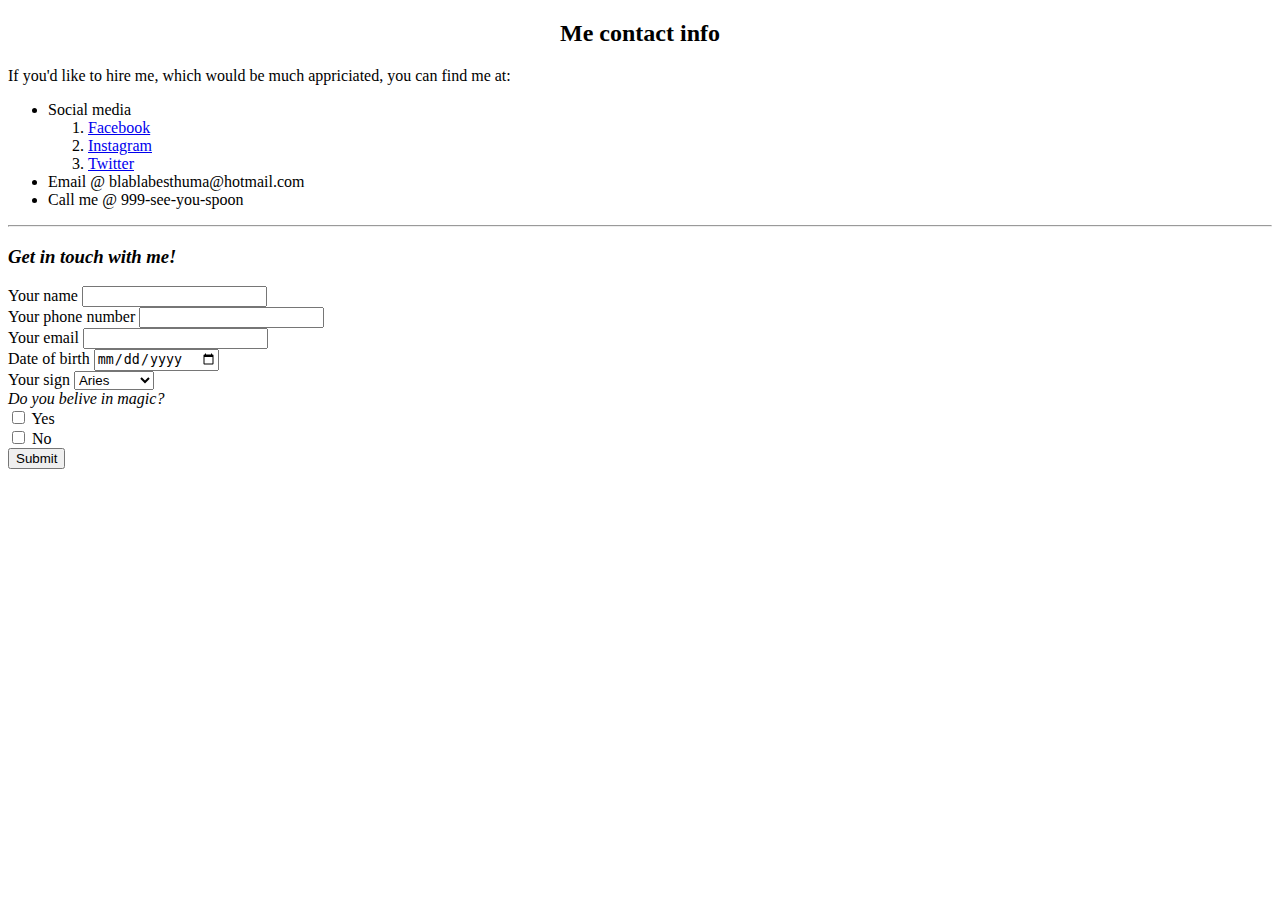
==== ContactMe.html @ 43972a60 "Add files via upload" ====
<!DOCTYPE html>
<html lang="en" dir="ltr">
  <head>
    <meta charset="utf-8">
    <title>Contact Me</title>
  </head>
  <body>
   <center>
    <h2>Me contact info</h2>
    </center>
    <p>If you'd like to hire me, which would be much appriciated, you can find me at:
     <ul>
       <li>Social media
        <ol>
          <li><a href="#" target="_blank">Facebook</a></li>
          <li><a href="#" target="_blank">Instagram</a></li>
          <li><a href="#" target="_blank">Twitter</a></li>
        </ol>
      </li>
        <li>Email @ blablabesthuma@hotmail.com</li>
        <li>Call me @ 999-see-you-spoon</li>
     </ul>
    </p>
    <hr>
    <h3><em>Get in touch with me!</em></h3>
    <form action="mailto:svetlana90210@gmail.com" method="post" enctype="text/plain">
      <label>Your name</label>
      <input type="text" name="Name" value=""> <br>
       <label>Your phone number</label>
       <input type="tel" name="PhoneNumber" value="" minlength="11"><br>
       <label>Your email</label>
       <input type="email" name="Email" value=""><br>
       <label>Date of birth</label>
       <input type="date" name="DateOfBirth" value=""> <br>
       <label>Your sign</label>
       <select name="StarSign">
         <option value="FrireSign">Aries</option>
         <option value="FrireSign">Leo</option>
         <option value="FrireSign">Capricorn</option>
         <option value="AirSign">Gemini</option>
         <option value="AirSign">Libra</option>
         <option value="AirSign">Aquarius</option>
         <option value="WaterSign">Scorpio</option>
         <option value="WaterSign">Cancer</option>
         <option value="WaterSign">Pisces</option>
         <option value="EarthSign">Taurus</option>
         <option value="EarthSign">Virgo</option>
         <option value="EarthSign">Capricorn</option>
       </select><br>
       <label><em>Do you belive in magic?</em></label><br>
       <input type="checkbox" name="yes">
       <label>Yes</label><br>
       <input type="checkbox" name="no" value="">
       <label>No</label><br>
     <input type="submit" value="Submit">
    </form>
  </body>
</html>
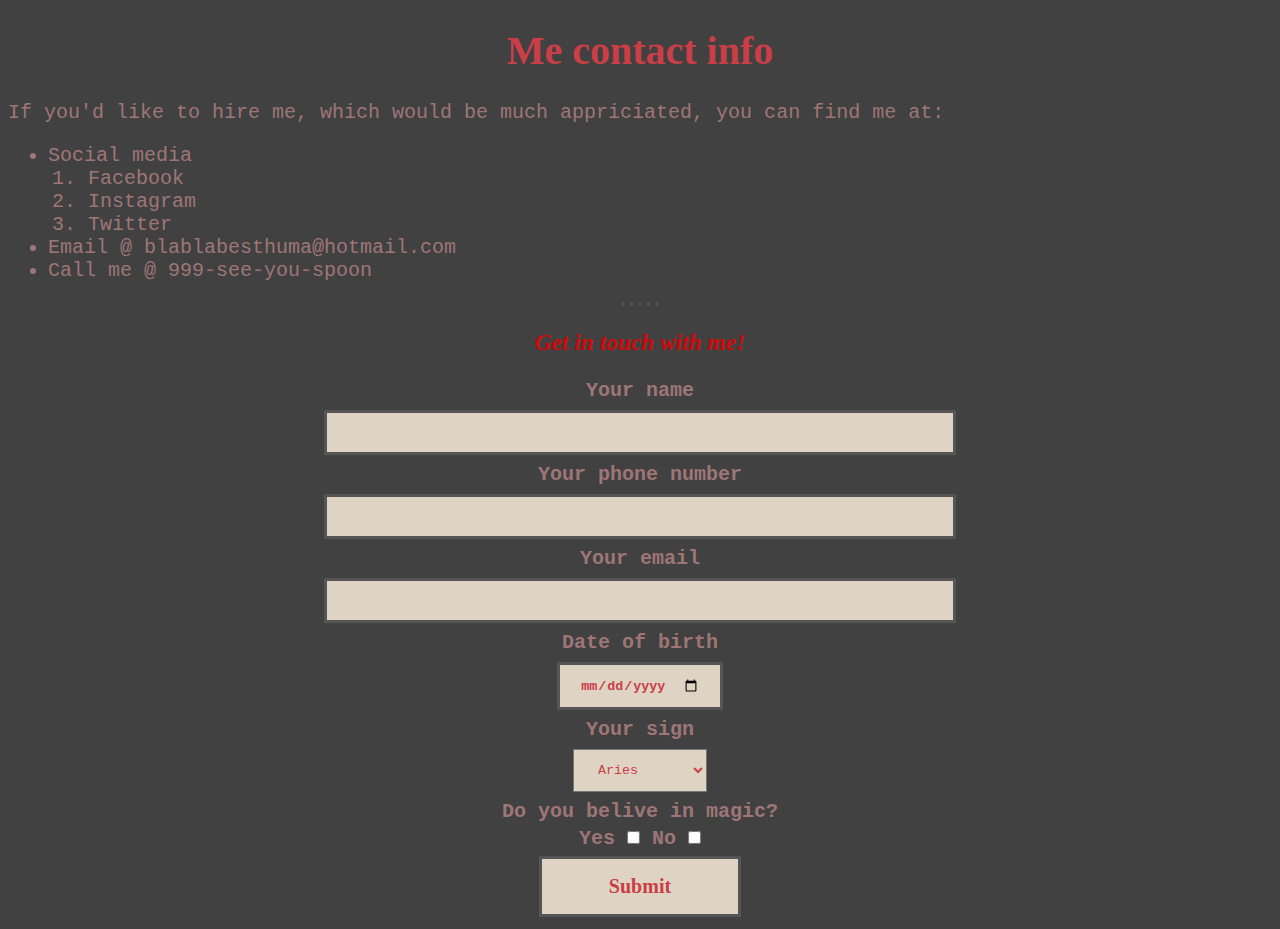
==== commit c5854360: "Update ContactMe.html" ====
--- a/ContactMe.html
+++ b/ContactMe.html
@@ -3,11 +3,10 @@
   <head>
     <meta charset="utf-8">
     <title>Contact Me</title>
+    <link rel="stylesheet" href="css/styles.css">
   </head>
   <body>
-   <center>
-    <h2>Me contact info</h2>
-    </center>
+    <h1 class="contact">Me contact info</h1>
     <p>If you'd like to hire me, which would be much appriciated, you can find me at:
      <ul>
        <li>Social media
@@ -22,37 +21,39 @@
      </ul>
     </p>
     <hr>
-    <h3><em>Get in touch with me!</em></h3>
-    <form action="mailto:svetlana90210@gmail.com" method="post" enctype="text/plain">
-      <label>Your name</label>
-      <input type="text" name="Name" value=""> <br>
-       <label>Your phone number</label>
-       <input type="tel" name="PhoneNumber" value="" minlength="11"><br>
-       <label>Your email</label>
-       <input type="email" name="Email" value=""><br>
-       <label>Date of birth</label>
-       <input type="date" name="DateOfBirth" value=""> <br>
-       <label>Your sign</label>
-       <select name="StarSign">
-         <option value="FrireSign">Aries</option>
-         <option value="FrireSign">Leo</option>
-         <option value="FrireSign">Capricorn</option>
-         <option value="AirSign">Gemini</option>
-         <option value="AirSign">Libra</option>
-         <option value="AirSign">Aquarius</option>
-         <option value="WaterSign">Scorpio</option>
-         <option value="WaterSign">Cancer</option>
-         <option value="WaterSign">Pisces</option>
-         <option value="EarthSign">Taurus</option>
-         <option value="EarthSign">Virgo</option>
-         <option value="EarthSign">Capricorn</option>
-       </select><br>
-       <label><em>Do you belive in magic?</em></label><br>
-       <input type="checkbox" name="yes">
-       <label>Yes</label><br>
-       <input type="checkbox" name="no" value="">
-       <label>No</label><br>
-     <input type="submit" value="Submit">
-    </form>
+    <div class="form">
+      <h3><em>Get in touch with me!</em></h3>
+      <form action="mailto:svetlana90210@gmail.com" method="post" enctype="text/plain">
+        <label>Your name</label><br>
+        <input class="text" type="text" name="Name" value=""> <br>
+         <label>Your phone number</label><br>
+         <input class="text" type="tel" name="PhoneNumber" value="" minlength="11"><br>
+         <label>Your email</label><br>
+         <input class="text" type="email" name="Email" value=""><br>
+         <label>Date of birth</label><br>
+         <input type="date" name="DateOfBirth" value=""> <br>
+         <label>Your sign</label><br>
+         <select name="StarSign">
+           <option value="FrireSign">Aries</option>
+           <option value="FrireSign">Leo</option>
+           <option value="FrireSign">Capricorn</option>
+           <option value="AirSign">Gemini</option>
+           <option value="AirSign">Libra</option>
+           <option value="AirSign">Aquarius</option>
+           <option value="WaterSign">Scorpio</option>
+           <option value="WaterSign">Cancer</option>
+           <option value="WaterSign">Pisces</option>
+           <option value="EarthSign">Taurus</option>
+           <option value="EarthSign">Virgo</option>
+           <option value="EarthSign">Capricorn</option>
+         </select><br>
+         <label><b>Do you belive in magic?</b></label><br>
+         <label>Yes</label>
+         <input type="checkbox" name="yes">
+         <label>No</label>
+         <input type="checkbox" name="no"><br>
+       <input class="submit" type="submit" value="Submit">
+      </form>
+    </div>
   </body>
 </html>
--- a/css/styles.css
+++ b/css/styles.css
@@ -0,0 +1,109 @@
+body {
+  background-color: #414141;
+  font-family: Courier New, monospace;
+  color: #9E7676;
+  font-size: 20px;
+}
+img {
+ border: 1px solid black;
+ border-radius: 4px;
+ border-width: thick;
+ width: 60%;
+}
+td.img {
+  text-align: center;
+}
+a {
+  font-family: Courier New,monospace;
+  color: #9E7676;
+  text-decoration: none;
+}
+a:hover {
+  color: hotpink;
+  text-decoration: underline;
+}
+hr {
+  border-style: none;
+  border-top: 4px dotted;
+  color: #525252;
+  width: 3%;
+}
+h1 {
+  color: #CA3E47;
+  font-family: Papyrus, fantasy;
+
+}
+h1.contact {
+  color: #CA3E47;
+  font-family: Papyrus, fantasy;
+  text-align: center;
+}
+h3 {
+  color: #CF0A0A;
+  font-family: Lucida Handwriting, cursive;
+  text-align: center;
+}
+div.container {
+  text-align: center;
+}
+ul.education{
+  display: inline-block;
+  text-align: left;
+  list-style: square;
+}
+table.work {
+  display: inline-block;
+  text-align: left;
+}
+table.skills {
+  display: inline-block;
+  text-align: left;
+  font-weight: bold;
+}
+th {
+  text-align: center;
+}
+td.stars{
+  color: #990000;
+}
+div.form {
+  text-align: center;
+}
+label {
+  font-weight: bolder;
+  text-indent: inherit;
+}
+input {
+  padding: 12px 20px;
+  margin: 8px 0;
+  box-sizing: border-box;
+  border: 3px solid #555;
+  background-color: #DFD3C3;
+  font-family: Courier New, monospace;
+  font-weight: bold;
+  color: #CA3E47;
+}
+select {
+  padding: 12px 20px;
+  margin: 8px 0;
+  box-sizing: border-box;
+  background-color: #DFD3C3;
+  font-family: Courier New, monospace;
+  color: #CA3E47;
+}
+option {
+  font-weight: bold;
+}
+input.text {
+  width: 50%
+}
+input.submit {
+  padding: 16px 20px;
+  text-decoration: none;
+  margin: 4px 2px;
+  box-sizing: border-box;
+  cursor: pointer;
+  width: 16%;
+  font-size: 20px;
+    font-family: Papyrus, fantasy;
+  }
